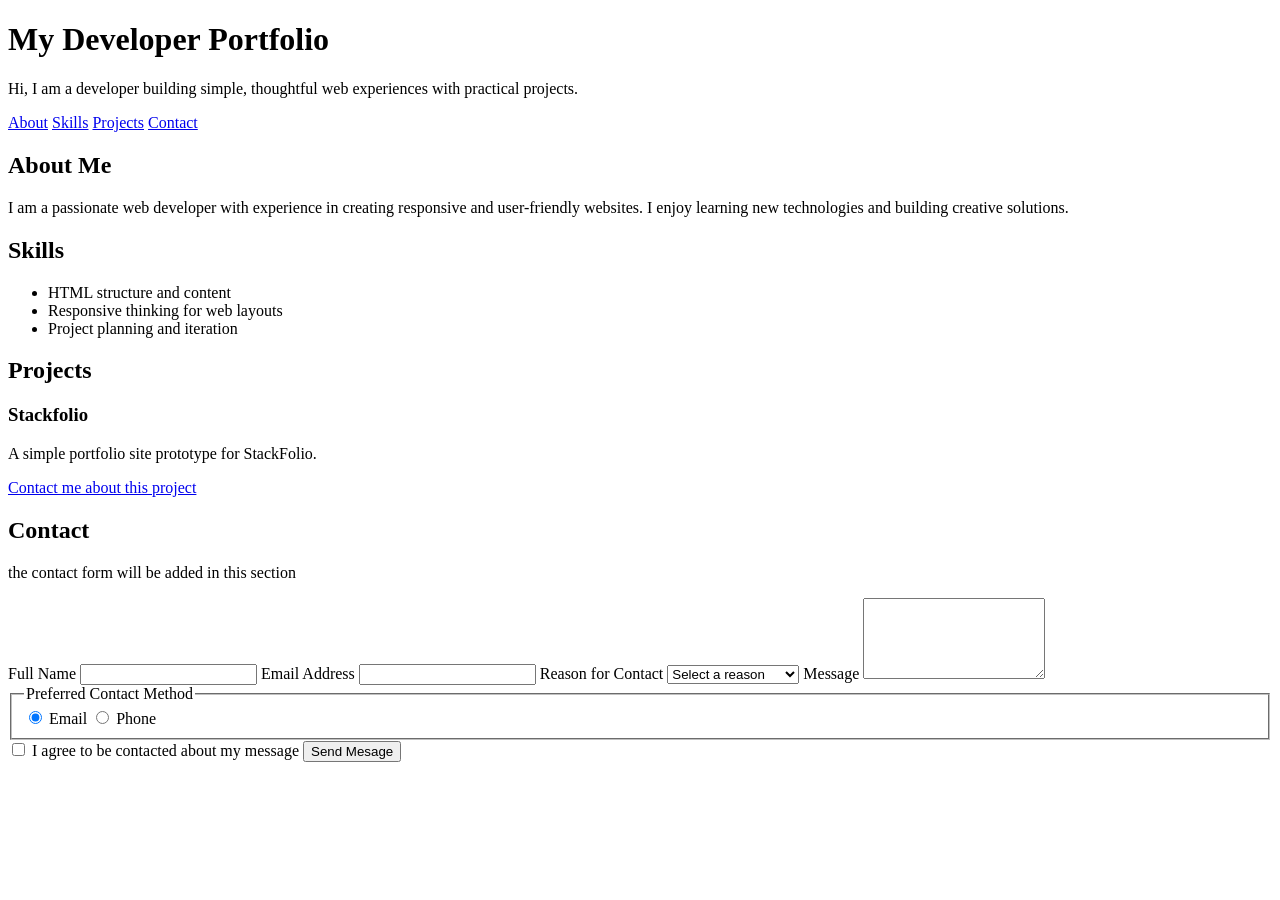
==== stackfolio/semantic.html @ fdc6553f "stackfolio" ====
<!doctype html>
<html lang="en">
  <head>
    <meta charset="UTF-8" />
    <meta name="viewport" content="width=device-width, initial-scale=1.0" />
    <title>Document</title>
    <!-- <style>
      html {
        scroll-behavior: smooth;
      }
    </style> -->
  </head>
  <body>
    <header>
      <h1>My Developer Portfolio</h1>
      <p>
        Hi, I am a developer building simple, thoughtful web experiences with
        practical projects.
      </p>
      <nav>
        <a href="#about">About</a>
        <a href="#skills">Skills</a>
        <a href="#projects">Projects</a>
        <a href="#contact">Contact</a>
      </nav>
    </header>
    <main>
      <section id="about">
        <h2>About Me</h2>
        <p>
          I am a passionate web developer with experience in creating responsive
          and user-friendly websites. I enjoy learning new technologies and
          building creative solutions.
        </p>
      </section>
      <section id="skills">
        <h2>Skills</h2>
        <ul>
          <li>HTML structure and content</li>
          <li>Responsive thinking for web layouts</li>
          <li>Project planning and iteration</li>
        </ul>
      </section>
      <section id="projects">
        <h2>Projects</h2>
        <!-- <ul>
          <li>Portfolio site prototype for StackFolio</li>
          <li>Interactive concept mockups for client dashboards</li>
          <li>Simple landing pages and documentation sites</li>
        </ul> -->
        <article>
          <h3>Stackfolio</h3>
          <p>A simple portfolio site prototype for StackFolio.</p>
        </article>
        <a href="#">Contact me about this project</a>
      </section>
      <section id="contact">
        <h2>Contact</h2>
        <p>the contact form will be added in this section</p>
        <form>
          <label for="full-name">Full Name</label>
          <input type="text" id="full-name" name="fullName" required />
          <label for="email">Email Address</label>
          <input type="email" id="email" name="email" required />
          <label for="reason">Reason for Contact</label>
          <select id="reason" name="reason" required>
            <option value="">Select a reason</option>
            <option value="project">Project Discussion</option>
            <option value="job">Job Opportunity</option>
            <option value="collaboration">Collaboration</option>
            <option value="feedback">Feedback</option>
          </select>
          <label for="message">Message</label>

          <textarea
            id="message"
            name="message"
            rows="5"
            minlength="20"
            maxlength="300"
            required
          ></textarea>
          <fieldset>
            <legend>Preferred Contact Method</legend>
            <input
              type="radio"
              id="contact-email"
              name="contactMethod"
              value="email"
              checked
            />
            <label for="contact-email">Email</label>
            <input
              type="radio"
              id="contact-phone"
              name="contactMethod"
              value="phone"
            />
            <label for="contact-phone">Phone</label>
          </fieldset>
          <input type="checkbox" id="consent" name="consent" required />
          <label for="consent">I agree to be contacted about my message</label>
          <button type="submit">Send Mesage</button>
        </form>
      </section>
    </main>
    <footer></footer>
  </body>
</html>
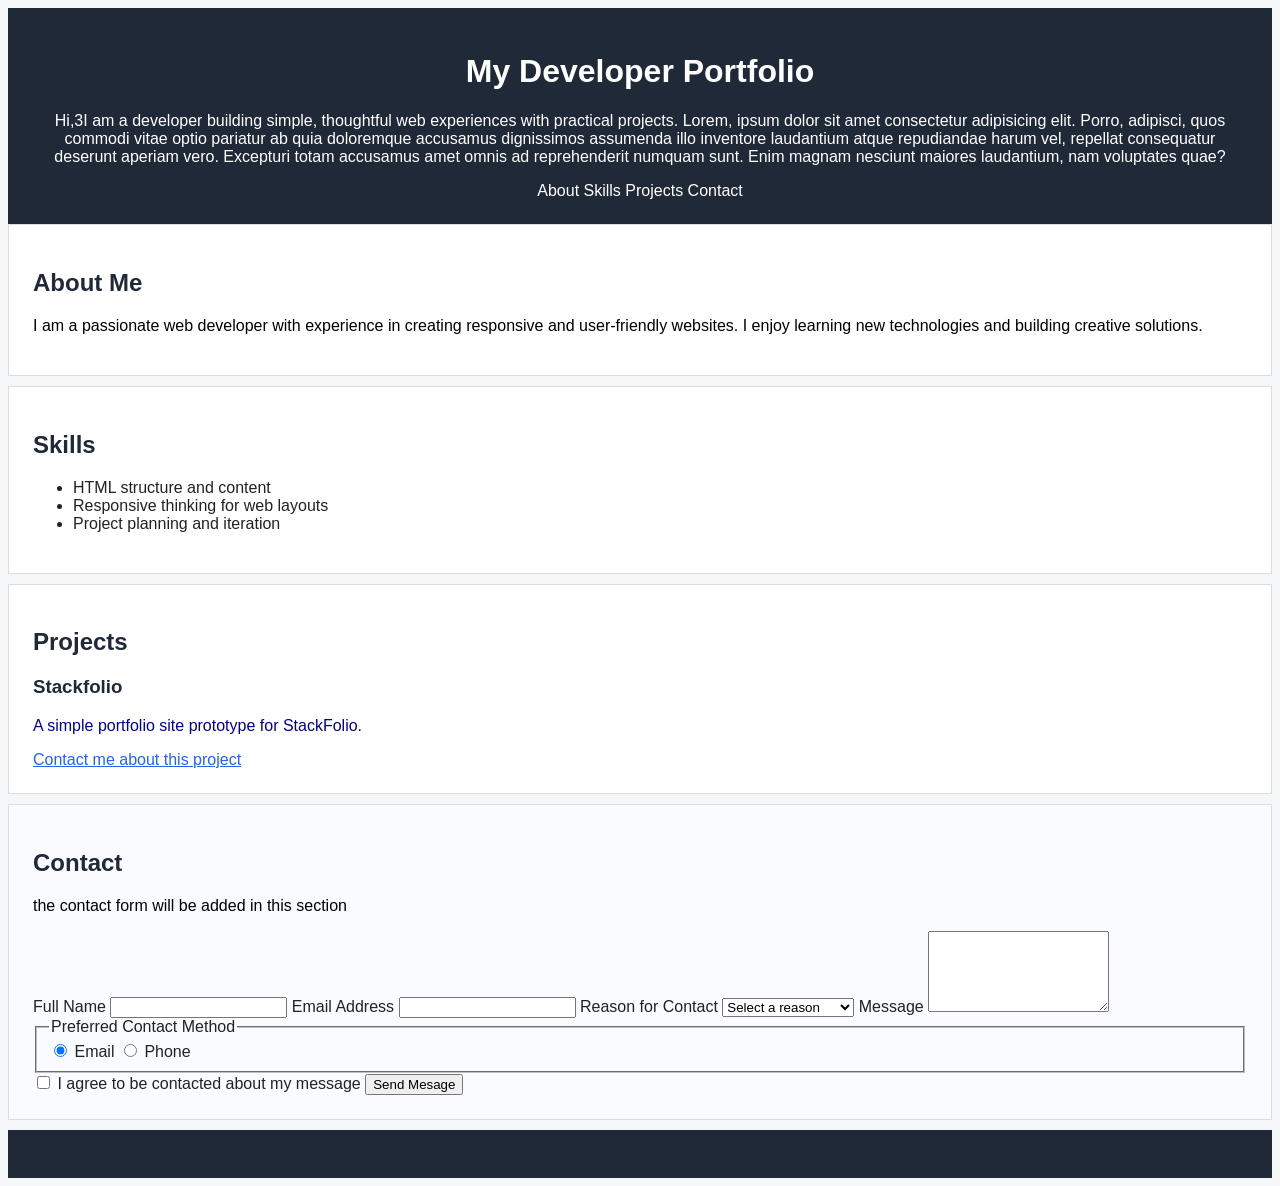
==== commit 2e7fad65: "class 3-css intro" ====
--- a/stackfolio/semantic.html
+++ b/stackfolio/semantic.html
@@ -8,14 +8,23 @@
       html {
         scroll-behavior: smooth;
       }
+      h1 {
+        color: red;
+      }
     </style> -->
+    <link rel="stylesheet" href="./styles.css" />
   </head>
   <body>
     <header>
       <h1>My Developer Portfolio</h1>
       <p>
-        Hi, I am a developer building simple, thoughtful web experiences with
-        practical projects.
+        Hi,3I am a developer building simple, thoughtful web experiences with
+        practical projects. Lorem, ipsum dolor sit amet consectetur adipisicing
+        elit. Porro, adipisci, quos commodi vitae optio pariatur ab quia
+        doloremque accusamus dignissimos assumenda illo inventore laudantium
+        atque repudiandae harum vel, repellat consequatur deserunt aperiam vero.
+        Excepturi totam accusamus amet omnis ad reprehenderit numquam sunt. Enim
+        magnam nesciunt maiores laudantium, nam voluptates quae?
       </p>
       <nav>
         <a href="#about">About</a>
@@ -25,7 +34,7 @@
       </nav>
     </header>
     <main>
-      <section id="about">
+      <section id="about" class="section-card">
         <h2>About Me</h2>
         <p>
           I am a passionate web developer with experience in creating responsive
@@ -33,7 +42,7 @@
           building creative solutions.
         </p>
       </section>
-      <section id="skills">
+      <section id="skills" class="section-card">
         <h2>Skills</h2>
         <ul>
           <li>HTML structure and content</li>
@@ -41,7 +50,7 @@
           <li>Project planning and iteration</li>
         </ul>
       </section>
-      <section id="projects">
+      <section id="projects" class="section-card">
         <h2>Projects</h2>
         <!-- <ul>
           <li>Portfolio site prototype for StackFolio</li>
@@ -50,11 +59,13 @@
         </ul> -->
         <article>
           <h3>Stackfolio</h3>
-          <p>A simple portfolio site prototype for StackFolio.</p>
+          <p class="intro-text">
+            A simple portfolio site prototype for StackFolio.
+          </p>
         </article>
         <a href="#">Contact me about this project</a>
       </section>
-      <section id="contact">
+      <section id="contact" class="section-card" id="contact">
         <h2>Contact</h2>
         <p>the contact form will be added in this section</p>
         <form>
--- a/stackfolio/styles.css
+++ b/stackfolio/styles.css
@@ -0,0 +1,77 @@
+h1 {
+  color: aliceblue;
+}
+
+body {
+  background-color: lightyellow;
+  font-family: Arial, Helvetica, sans-serif;
+  color: #222;
+  background-color: #f4f6f8;
+}
+
+h2 {
+  font-size: 24px;
+}
+
+.section-card {
+  background-color: white;
+  border: 1px solid #dddddd;
+  padding: 24px;
+  margin-bottom: 10px;
+}
+
+#contact {
+  background-color: #f9fbff;
+}
+
+h1,
+h2,
+h3 {
+  color: #1f2937;
+}
+
+/* p {
+  color: #333333;
+  line-height: 1.6;
+} */
+
+p {
+  color: gray;
+}
+
+.intro-text {
+  color: darkblue;
+}
+
+p {
+  color: black;
+}
+
+header,
+footer {
+  background-color: #1f2937;
+  color: white;
+  padding: 24px;
+  text-align: center;
+}
+
+h1,
+h2,
+h3 {
+  color: #1f2937;
+}
+
+header h1,
+header p,
+footer p {
+  color: white;
+}
+
+a {
+  color: #2563eb;
+}
+
+nav a {
+  color: white;
+  text-decoration: none;
+}
